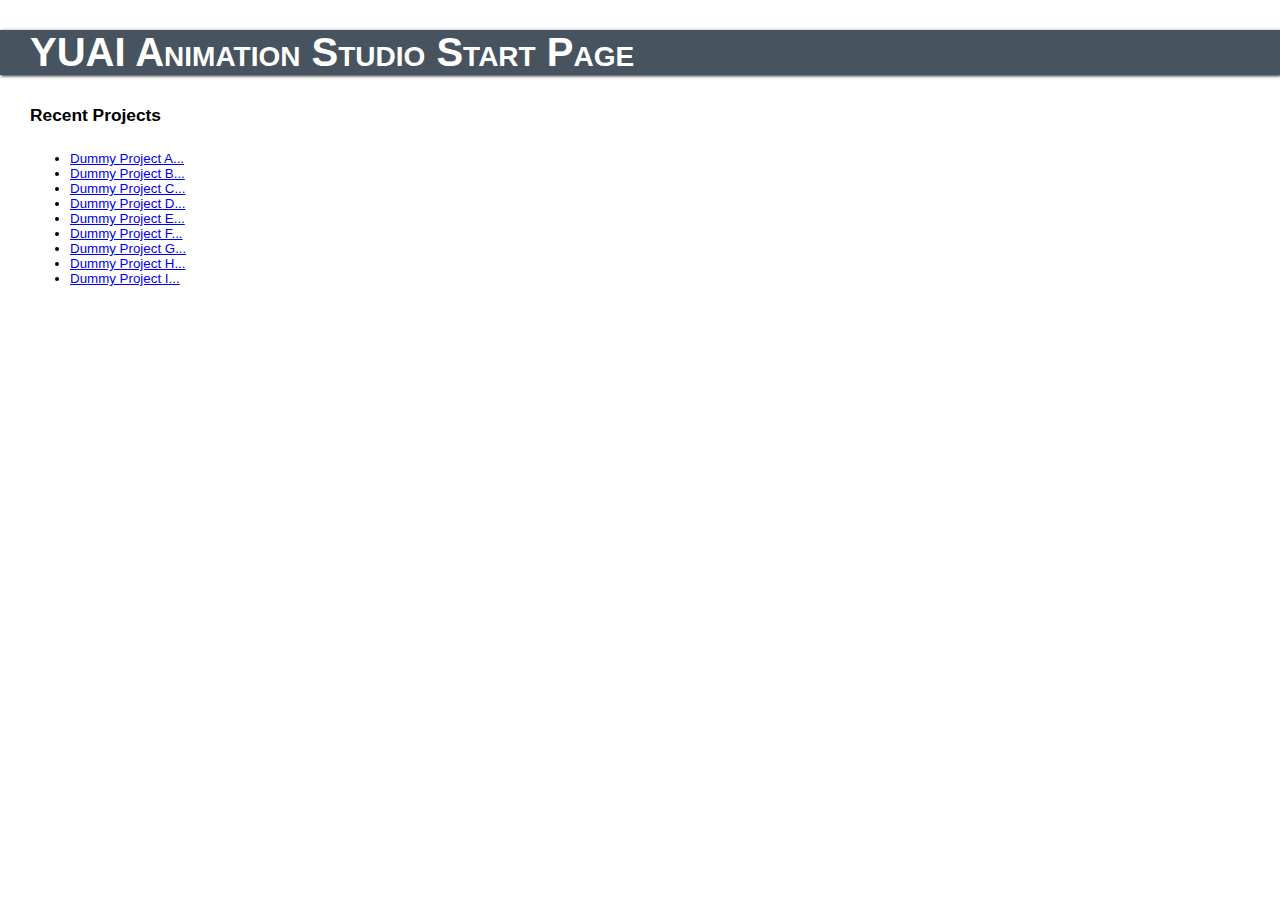
==== Assets/StartPage/index.html @ 925f7bb1 "Started YUAI project" ====
<html>
<head>
  <title>Anime Manager</title>
  <style type="text/css">
      /* General Styles */
    body {
      /*background-color: #796466;*/
      font-family: 'Meiryo UI', Helvetica, Arial, sans-serif;
      font-size: 10pt;
      text-align: left;
      /*overflow: hidden;*/
      overflow-x: hidden;
      
      background-repeat: repeat;
      
      margin: 0px;
    }
    
    h1 {
      color: #FFFFFF;
      margin: 10px 0px 25px 0px;
      font-weight: bold;
      font-size: 1.8em;
      font-variant: small-caps;
    }
    
    h2 {
       color: #000000;
       margin: 10px 0px 25px 0px;
       font-weight: bold;
       font-size: 1.3em;
      }
      
    a, img, div {
      border: none;
    }
      
    #title-band {
        margin: 30px 0px;
        width: 100%;
          
        box-shadow: 1px 1px 3px #292929;
        -webkit-box-shadow: 1px 1px 3px #292929;
        -moz-box-shadow: 1px 1px 3px #292929;
        -o-box-shadow: 1px 1px 3px #292929;
          
        background-color: #47535E;
        text-align: left;
      }
      
      #title-band #title {
        font-size: 3em;
        margin: 10px 30px;
      }
      
      #recent-projects {
        
          margin: 0px 30px;
          
          width: 25%;          
      }
      
  </style>
</head>

<body>

    <div id="title-band">
        <h1 id="title">
            YUAI Animation Studio Start Page
        </h1>
    </div>
    
    <div id="recent-projects">
        
        <h2>Recent Projects</h2>
        
        <ul>
            <li>
                <a href="yuai://projects/00001">Dummy Project A...</a>
            </li>
            <li>
                <a href="yuai://projects/00002">Dummy Project B...</a>
            </li>
            <li>
                <a href="yuai://projects/00003">Dummy Project C...</a>
            </li>
            <li>
                <a href="yuai://projects/00004">Dummy Project D...</a>
            </li>
            <li>
                <a href="yuai://projects/00005">Dummy Project E...</a>
            </li>
            <li>
                <a href="yuai://projects/00006">Dummy Project F...</a>
            </li>
            <li>
                <a href="yuai://projects/00007">Dummy Project G...</a>
            </li>
            <li>
                <a href="yuai://projects/00008">Dummy Project H...</a>
            </li>
            <li>
                <a href="yuai://projects/00009">Dummy Project I...</a>
            </li>
        </ul>
        
    </div>
    
</body>
</html>
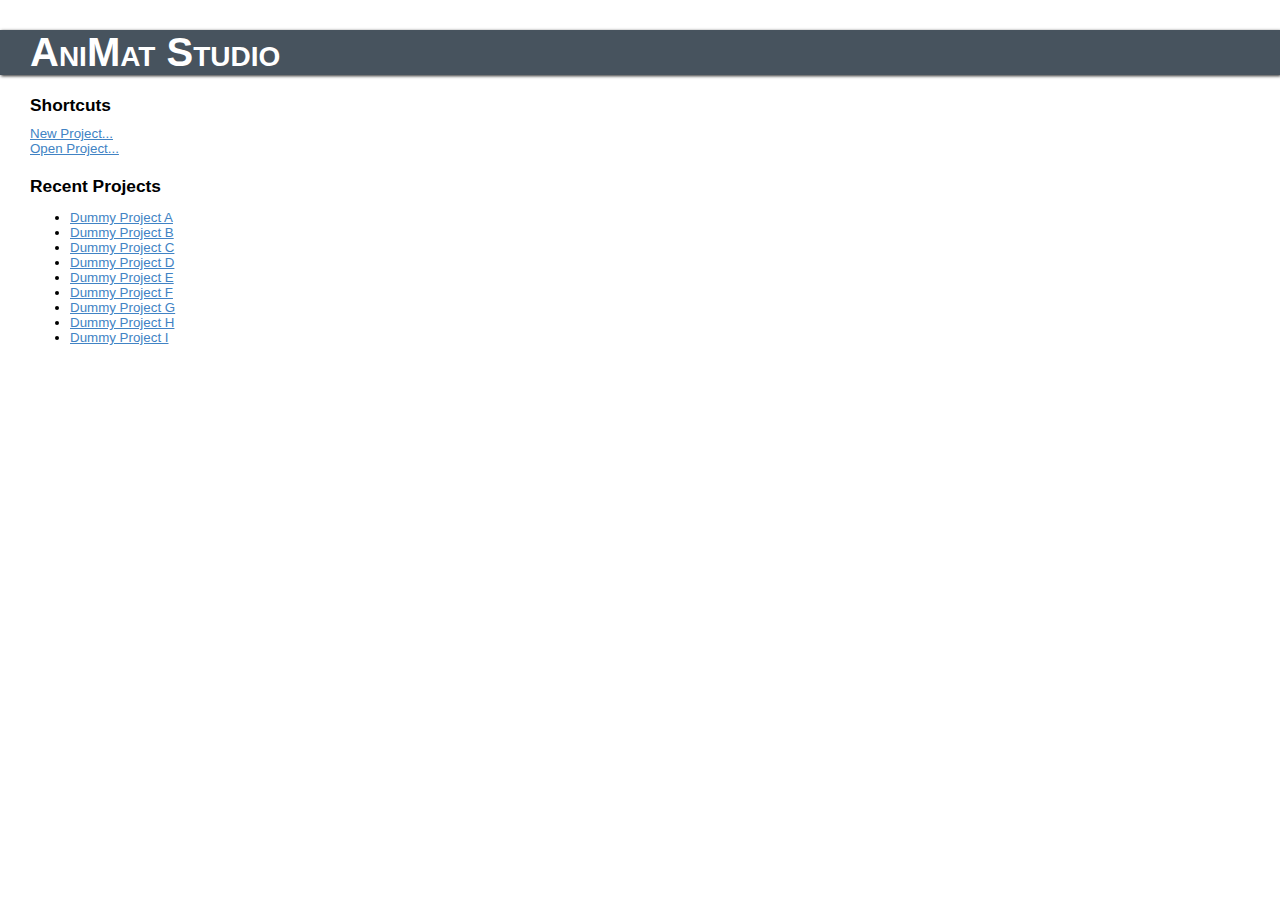
==== commit ba34e3e1: "Progress on New Project part" ====
--- a/Assets/StartPage/index.html
+++ b/Assets/StartPage/index.html
@@ -16,9 +16,23 @@
       margin: 0px;
     }
     
+      a {
+          color: #4183C4; }
+        a.absent {
+          color: #cc0000; }
+        a.anchor {
+          display: block;
+          padding-left: 30px;
+          margin-left: -30px;
+          cursor: pointer;
+          position: absolute;
+          top: 0;
+          left: 0;
+          bottom: 0; }
+      
     h1 {
       color: #FFFFFF;
-      margin: 10px 0px 25px 0px;
+      margin: 10px 0px 10px 0px;
       font-weight: bold;
       font-size: 1.8em;
       font-variant: small-caps;
@@ -26,7 +40,7 @@
     
     h2 {
        color: #000000;
-       margin: 10px 0px 25px 0px;
+       margin: 20px 0px 10px 0px;
        font-weight: bold;
        font-size: 1.3em;
       }
@@ -36,7 +50,7 @@
     }
       
     #title-band {
-        margin: 30px 0px;
+        margin: 30px 0px 10px 0px;
         width: 100%;
           
         box-shadow: 1px 1px 3px #292929;
@@ -67,41 +81,47 @@
 
     <div id="title-band">
         <h1 id="title">
-            YUAI Animation Studio Start Page
+            AniMat Studio
         </h1>
     </div>
     
     <div id="recent-projects">
         
+        <h2>Shortcuts</h2>
+        
+        <a href="yuai://projects/new">New Project...</a>
+        <br/>
+        <a href="yuai://projects/open">Open Project...</a>
+        
         <h2>Recent Projects</h2>
         
         <ul>
             <li>
-                <a href="yuai://projects/00001">Dummy Project A...</a>
+                <a href="yuai://projects/00001">Dummy Project A</a>
             </li>
             <li>
-                <a href="yuai://projects/00002">Dummy Project B...</a>
+                <a href="yuai://projects/00002">Dummy Project B</a>
             </li>
             <li>
-                <a href="yuai://projects/00003">Dummy Project C...</a>
+                <a href="yuai://projects/00003">Dummy Project C</a>
             </li>
             <li>
-                <a href="yuai://projects/00004">Dummy Project D...</a>
+                <a href="yuai://projects/00004">Dummy Project D</a>
             </li>
             <li>
-                <a href="yuai://projects/00005">Dummy Project E...</a>
+                <a href="yuai://projects/00005">Dummy Project E</a>
             </li>
             <li>
-                <a href="yuai://projects/00006">Dummy Project F...</a>
+                <a href="yuai://projects/00006">Dummy Project F</a>
             </li>
             <li>
-                <a href="yuai://projects/00007">Dummy Project G...</a>
+                <a href="yuai://projects/00007">Dummy Project G</a>
             </li>
             <li>
-                <a href="yuai://projects/00008">Dummy Project H...</a>
+                <a href="yuai://projects/00008">Dummy Project H</a>
             </li>
             <li>
-                <a href="yuai://projects/00009">Dummy Project I...</a>
+                <a href="yuai://projects/00009">Dummy Project I</a>
             </li>
         </ul>
         
